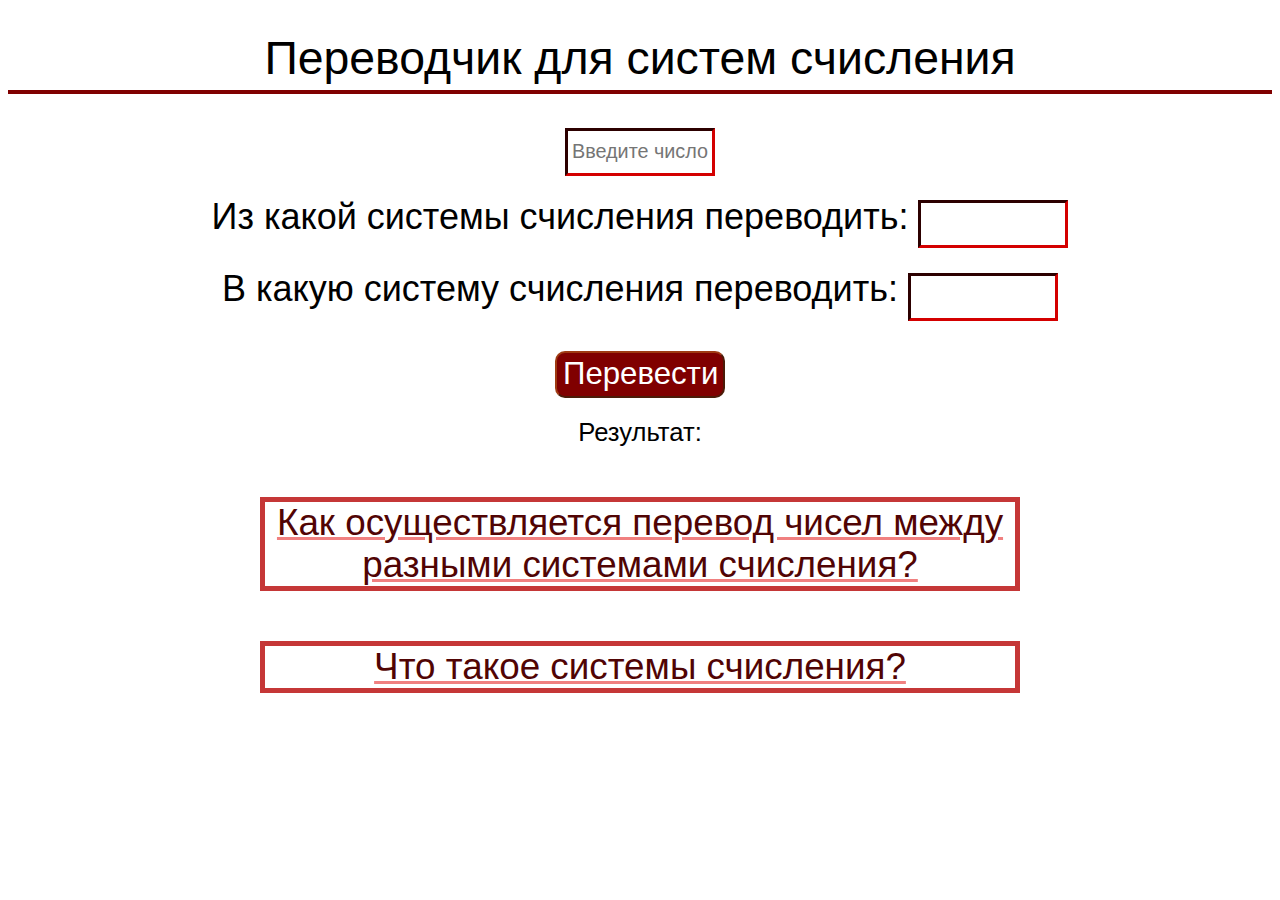
==== index.html @ fac0b1ca "Add files via upload" ====
<!DOCTYPE html>
<html>
  <head>
    <link rel="icon" type="image/png" sizes="32x32" href="static/images/calculator_14445.png">
    <link rel="stylesheet" href="static/styles/style.css">
    <title>Переводчик онлайн</title>
    <style>
      /* Add some basic styling */
      body {
        font-family: Arial, sans-serif;
      }
      #output {
        margin-top: 20px;
        white-space: pre-wrap;
      }
    </style>
  </head>
  <body align="center">
    <!-- Display the menu for selecting the conversion type -->
    <h1>Переводчик для систем счисления</h1>
    <div id="menu">
    
    <div><input input id="number" placeholder="Введите число" style="font-size: 55%;" /></div>
    <div>Из какой системы счисления переводить: <input id="m" /></div>
    <div>В какую систему счисления переводить: <input id="n" /></div>
      
      
    </div>


    <div>
      <button id="count">Перевести</button>
    </div>


    <div id="result" style="font-size: 160%;">Результат:</div>

     

  
    <center>
      <p>
        <a href="page1.html" style="color: rgb(81, 4, 4);">Как осуществляется перевод чисел между разными системами счисления?</a>
      </p>
      <p>
        <a href="page2.html" style="color: rgb(81, 4, 4);">Что такое системы счисления?</a>
      </p>
    </center>

     
      

    <script>
      function conwerter() {
                    var number = document.getElementById("number").value;
                    var m = +document.getElementById("m").value;
                    var n = +document.getElementById("n").value;
    
                    var res = parseInt(number, m).toString(n); 
    
                    document.getElementById("result").innerHTML = "Результат: " + res;
                }
                document.getElementById("count").addEventListener("click", conwerter);
    </script>
  </body>
</html>
---- static/styles/style.css ----
h1 {
  font-size: 290%; /* Размер шрифта */
  border-bottom: 4px solid maroon; /* Параметры линии под текстом */
  font-weight: normal; /* Убираем жирное начертание */
  padding-bottom: 5px; /* Расстояние от текста до линии */
 }
 input{
  border-color: maroon;
  height: 40px;
  border-width: 3px;
  width: 140px;
  text-align: center;
  
  }
 
  button{
  margin-top: 10px;
  background-color: maroon;
  border-color: rgb(159, 59, 19);
  color: rgb(255, 255, 255);
  width: 110px;
  height: 33px;
  min-height:47px; 
    min-width: 170px;
    border-radius:10px;
    cursor: pointer;
    font-size: 130%;
    
 }
p{
  
  margin-top: 50px;
  border: 5px solid rgb(197, 55, 55);
  width: 750px;
  font-size: 230%;
}
div{
  margin: 20px;
  font-size: 150%;
}
a{
  text-decoration: underline lightcoral;
}
@media screen and (max-width: 600px){
  div#result{
    font-size: 150%;
}
}
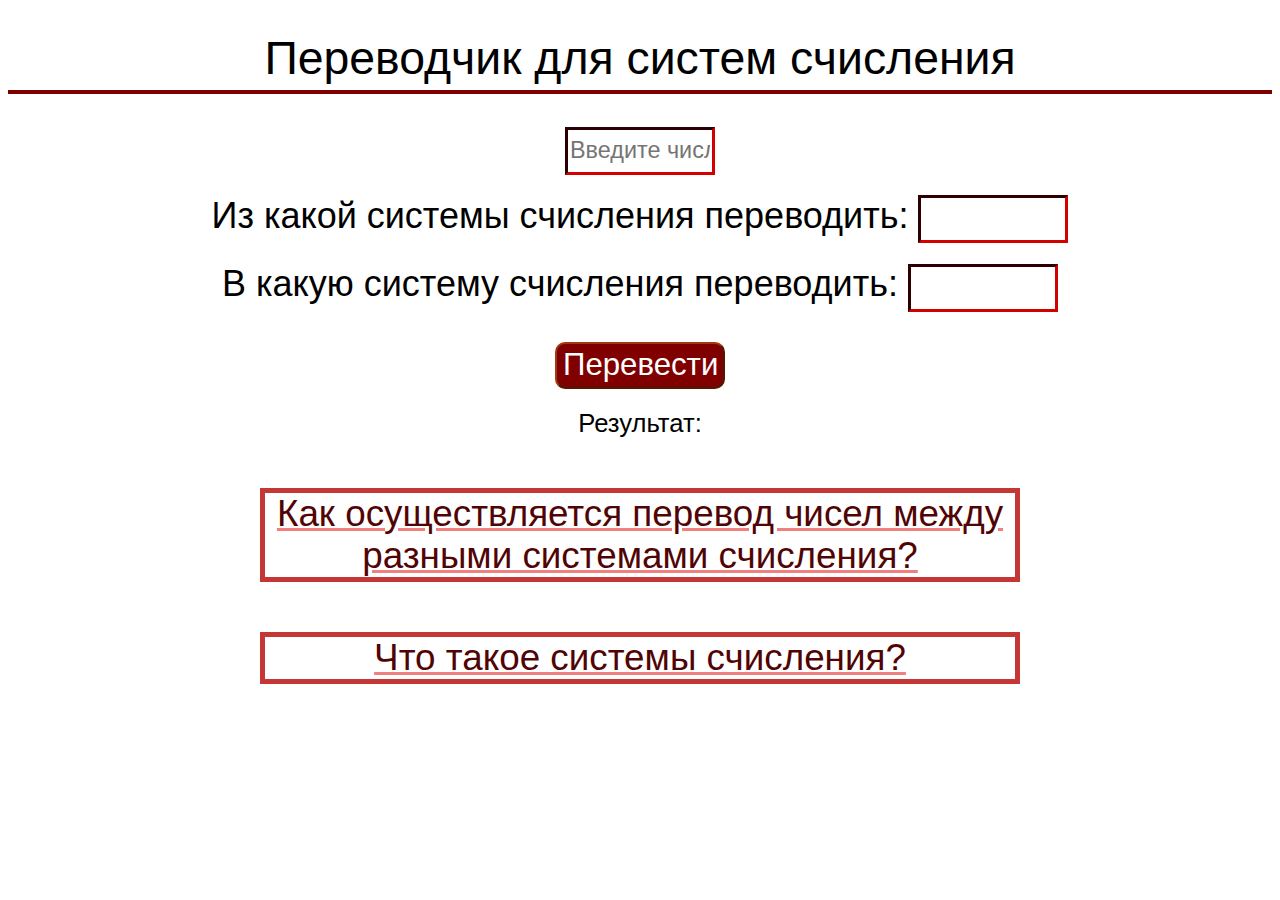
==== commit d202adf4: "Update index.html" ====
--- a/index.html
+++ b/index.html
@@ -20,9 +20,9 @@
     <h1>Переводчик для систем счисления</h1>
     <div id="menu">
     
-    <div><input input id="number" placeholder="Введите число" style="font-size: 55%;" /></div>
-    <div>Из какой системы счисления переводить: <input id="m" /></div>
-    <div>В какую систему счисления переводить: <input id="n" /></div>
+    <div><input input id="number" placeholder="Введите число" style="font-size: 65%;" /></div>
+    <div>Из какой системы счисления переводить: <input id="m" style="font-size: 70%" /></div>
+    <div>В какую систему счисления переводить: <input id="n" style="font-size: 70%" /></div>
       
       
     </div>
@@ -63,4 +63,4 @@
                 document.getElementById("count").addEventListener("click", conwerter);
     </script>
   </body>
-</html>+</html>
